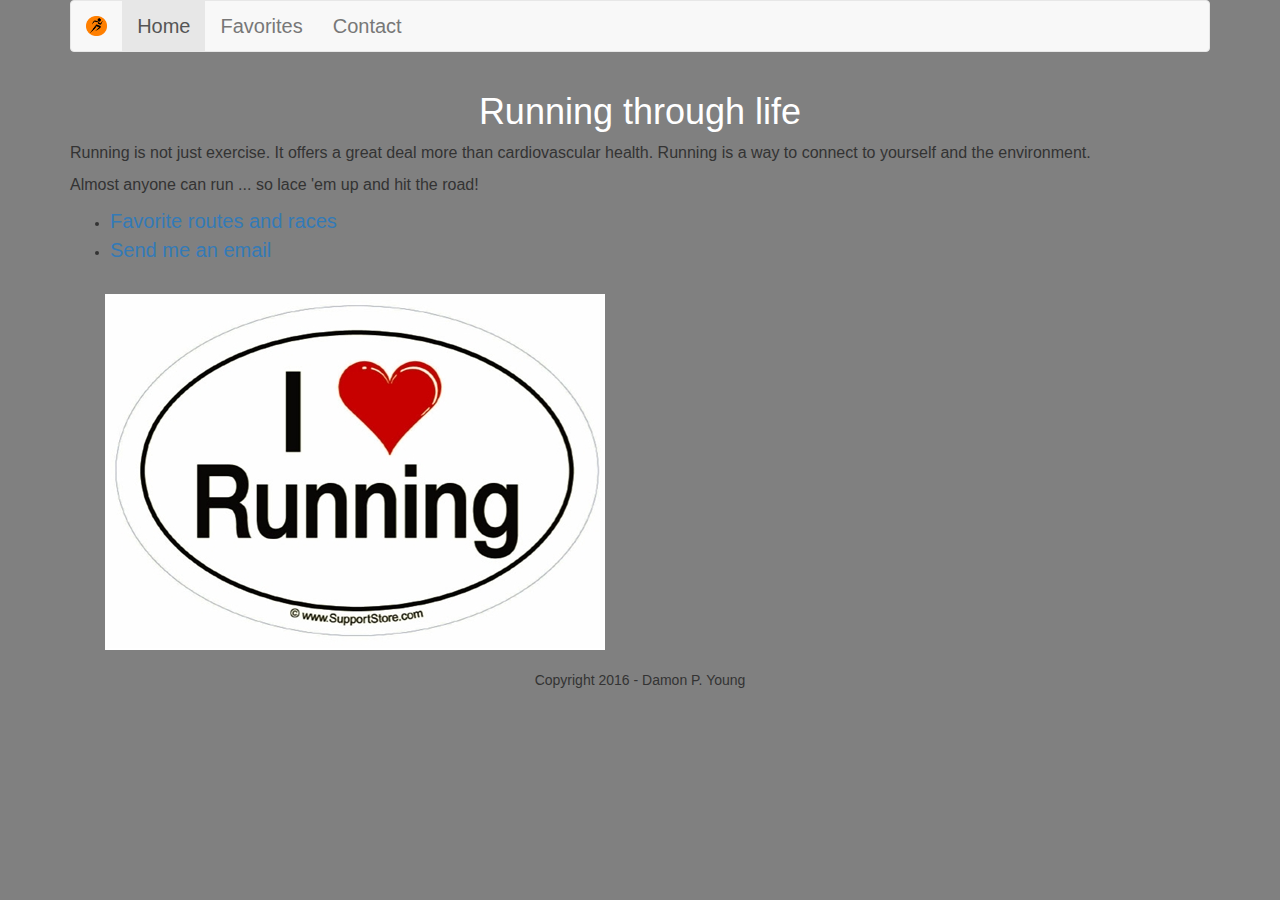
==== index.html @ 0b390daf "initial site upload" ====
<!DOCTYPE html>
<html>
	<head>
		<meta charset="UTF-8">
		<meta http-equiv="X-UA-Compatible" content="IE=edge">
		<meta name="viewport" content="width=device-width, initial-scale=1">
		<title>Running through life</title>
		<meta name="description" content="A running site to help learn HTML">
		<meta name="keywords" content="damon, demo">
		<meta name="author" content="Damon">

		<link rel="stylesheet" type="text/css" href="css/bootstrap.min.css">
		<link rel="stylesheet" type="text/css" href="styles.css">
	</head>

	<body>
	<section class="container">

      <nav class="navbar navbar-default">
        <div class="container-fluid">
          <div class="navbar-header">
            <button type="button" class="navbar-toggle collapsed" data-toggle="collapse" data-target="#navbar" aria-expanded="false" aria-controls="navbar">
              <span class="sr-only">Toggle navigation</span>
              <span class="icon-bar"></span>
              <span class="icon-bar"></span>
              <span class="icon-bar"></span>
            </button>
            <img class="navbar-brand" src="man-running-orange-clip-art.png" alt="Running icon." title="Running icon.">
          </div>
          <div id="navbar" class="navbar-collapse collapse">
            <ul class="nav navbar-nav">
              <li class="active"><a href="#">Home</a></li>
              <li><a href="favorites.html">Favorites</a></li>
              <li><a href="contact.html">Contact</a></li>
            </ul>
          </div><!--/.nav-collapse -->
        </div><!--/.container-fluid -->
      </nav>

		<section class="row">
			<header class="col-sm-12">
				<h1>Running through life</h1>
			</header>
		</section>

		<section class="row">
			<section class="col-sm-12">
				<p id="introduction">Running is not just exercise. It offers a great deal more than cardiovascular health. Running is a way to connect to yourself and the environment. </p>
				<p id="motivate">Almost anyone can run ... so lace 'em up and hit the road!</p>
				<ul>
					<li><a href="favorites.html" title="Navigate to my favorite races.">Favorite routes and races</a></li>
					<li><a href="contact.html" title="Navigate to contact form.">Send me an email</a></li>
				</ul>
			</section>

		</section>

		<section class="col-sm-6">
			<img class="img-responsive" src="iloverunning.jpg" title="I love running image." alt="I love running image.">
		</section>

		<section class="row">
			<footer class="col-sm-12"></footer>
		</section>

  		<script src="js/bootstrap.min.js"></script>
  		<script src="js/bootstrap.js"></script>
  		<script src="https://ajax.googleapis.com/ajax/libs/jquery/1.11.3/jquery.min.js"></script>

	</body>




</html>
---- styles.css ----
body {
	background-color: gray;
}

img {
	padding: 20px;

}

h1 {
	color: white;
	text-align: center;
}

input {
	padding: 5px;
	margin: 5px;
}

.routeTable {
	padding: 10px;
	margin: 20px;
	font-size: 18px;

}

#introduction {
	font-size: 16px;
	font-family: Arial;
}

a:hover {
	font-weight: bold;
}

a {
	font-size: 20px;
}

label {
	color: blue;
}

th {
	font-size: 24px;
}


#motivate {
	font-size: 16px;
	font-family: Arial;
}

p {
	font-size: 18px;
}


footer:before {
	content: "Copyright 2016 - Damon P. Young";
}

footer {
	text-align: center;
}

header {
	text-align: center;
}
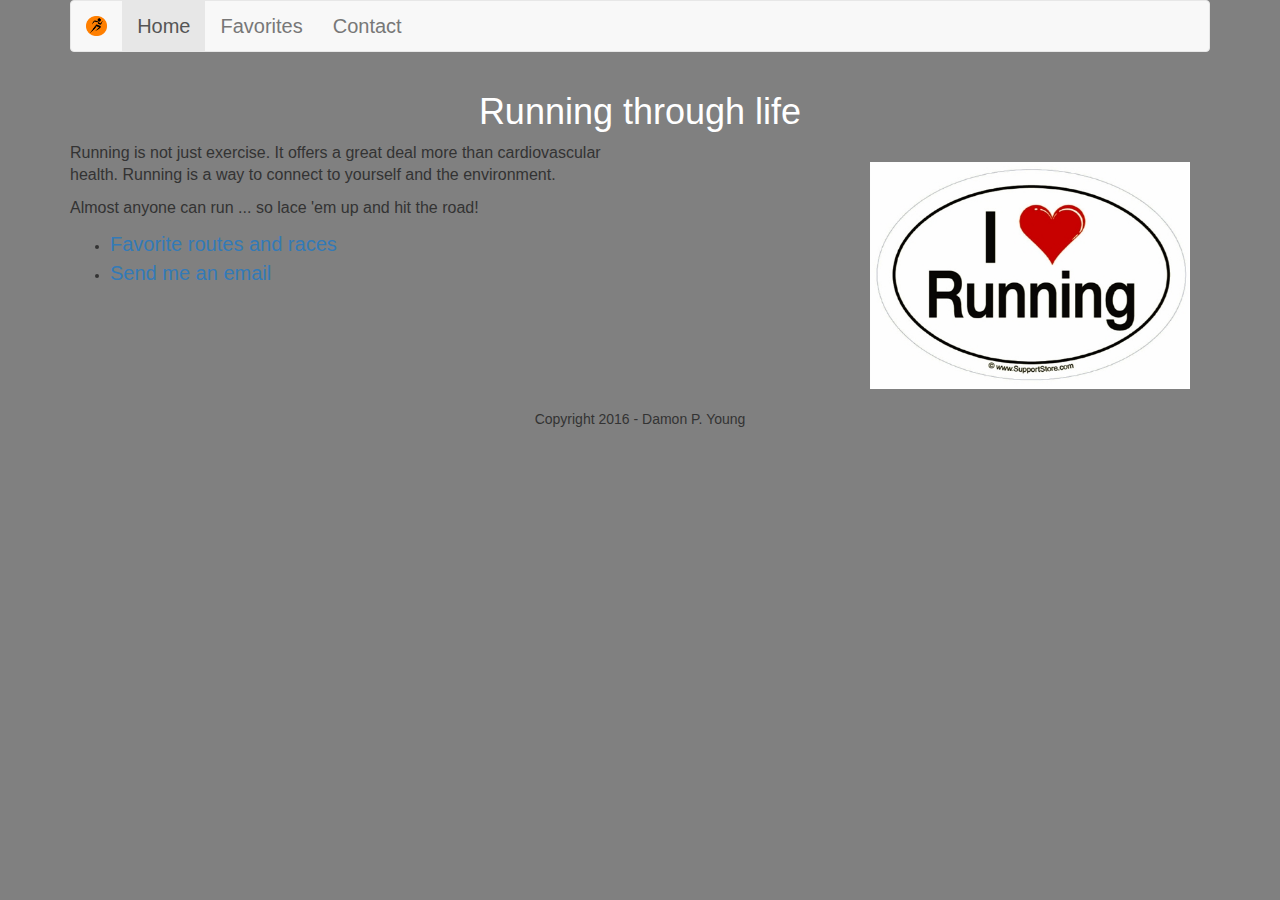
==== commit 03abff59: "fixed spacing of contact buttons." ====
--- a/index.html
+++ b/index.html
@@ -44,7 +44,7 @@
 		</section>
 
 		<section class="row">
-			<section class="col-sm-12">
+			<section class="col-sm-6">
 				<p id="introduction">Running is not just exercise. It offers a great deal more than cardiovascular health. Running is a way to connect to yourself and the environment. </p>
 				<p id="motivate">Almost anyone can run ... so lace 'em up and hit the road!</p>
 				<ul>
@@ -53,19 +53,21 @@
 				</ul>
 			</section>
 
-		</section>
+			<section class="col-sm-2">
+			</section>
 
-		<section class="col-sm-6">
-			<img class="img-responsive" src="iloverunning.jpg" title="I love running image." alt="I love running image.">
+			<section class="col-sm-4">
+				<img class="img-responsive" src="iloverunning.jpg" title="I love running image." alt="I love running image.">
+			</section>
 		</section>
 
 		<section class="row">
 			<footer class="col-sm-12"></footer>
 		</section>
 
-  		<script src="js/bootstrap.min.js"></script>
-  		<script src="js/bootstrap.js"></script>
-  		<script src="https://ajax.googleapis.com/ajax/libs/jquery/1.11.3/jquery.min.js"></script>
+  <script src="https://ajax.googleapis.com/ajax/libs/jquery/1.11.3/jquery.min.js"></script>
+
+  <script src="https://maxcdn.bootstrapcdn.com/bootstrap/3.3.6/js/bootstrap.min.js" integrity="sha384-0mSbJDEHialfmuBBQP6A4Qrprq5OVfW37PRR3j5ELqxss1yVqOtnepnHVP9aJ7xS" crossorigin="anonymous"></script>
 
 	</body>
 
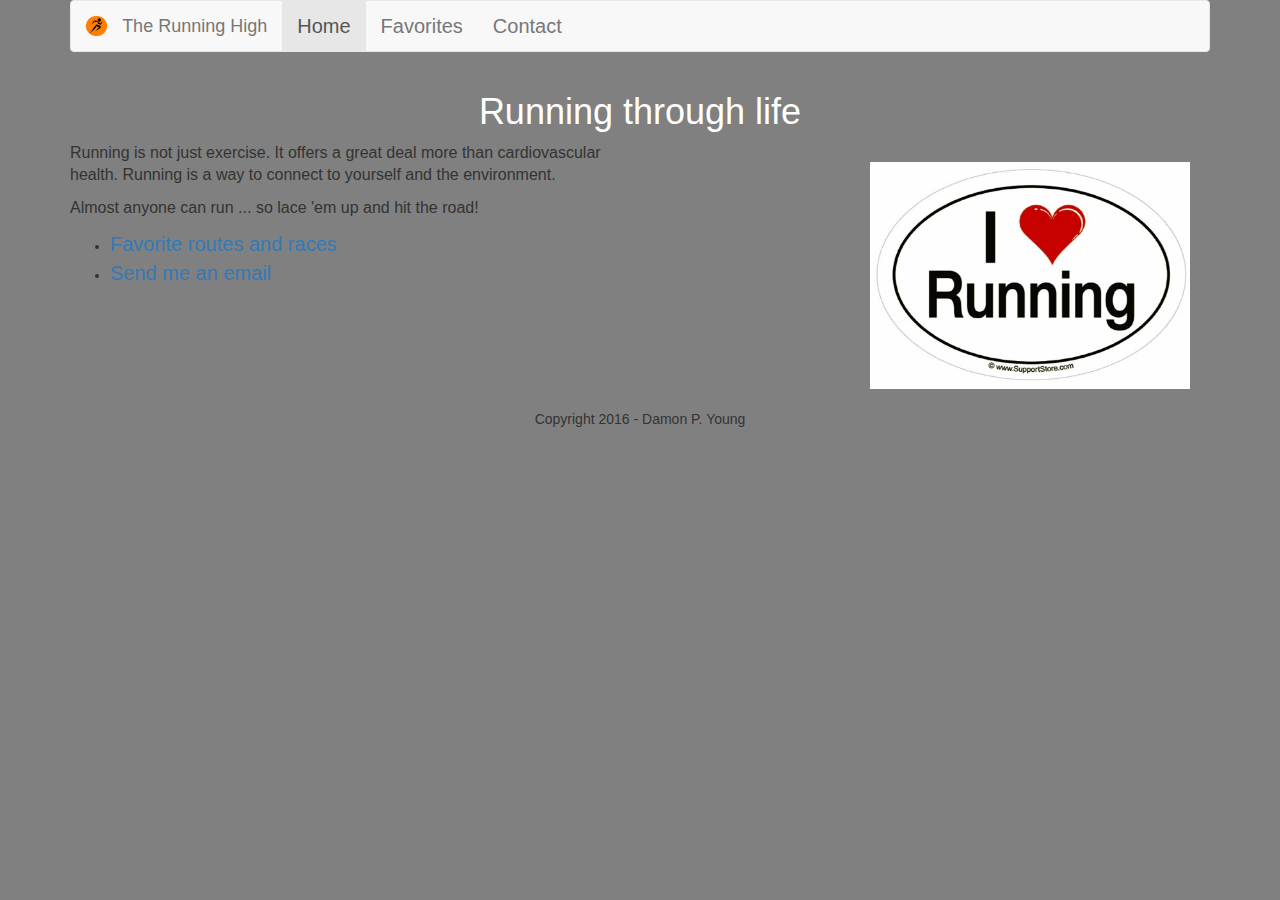
==== commit d6f4fcfb: ""added title to navbar"" ====
--- a/index.html
+++ b/index.html
@@ -26,6 +26,7 @@
               <span class="icon-bar"></span>
             </button>
             <img class="navbar-brand" src="man-running-orange-clip-art.png" alt="Running icon." title="Running icon.">
+          	<span class="navbar-brand">The Running High</span>
           </div>
           <div id="navbar" class="navbar-collapse collapse">
             <ul class="nav navbar-nav">
--- a/styles.css
+++ b/styles.css
@@ -1,5 +1,6 @@
 body {
-	background-color: gray;
+	background: gray;
+	
 }
 
 img {
@@ -67,4 +68,3 @@
 header {
 	text-align: center;
 }
-
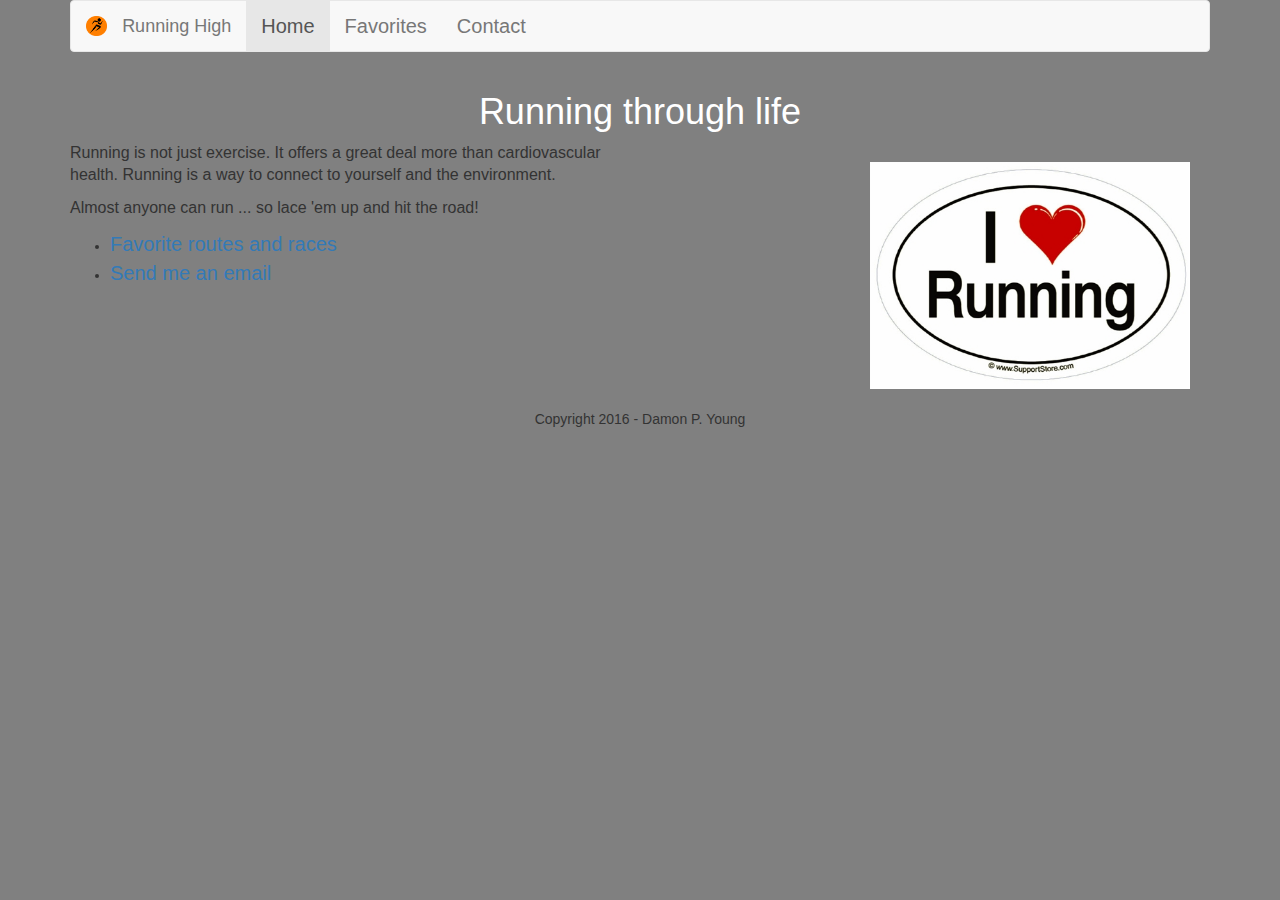
==== commit dfa1229e: "changed title" ====
--- a/index.html
+++ b/index.html
@@ -26,7 +26,7 @@
               <span class="icon-bar"></span>
             </button>
             <img class="navbar-brand" src="man-running-orange-clip-art.png" alt="Running icon." title="Running icon.">
-          	<span class="navbar-brand">The Running High</span>
+          	<span class="navbar-brand">Running High</span>
           </div>
           <div id="navbar" class="navbar-collapse collapse">
             <ul class="nav navbar-nav">
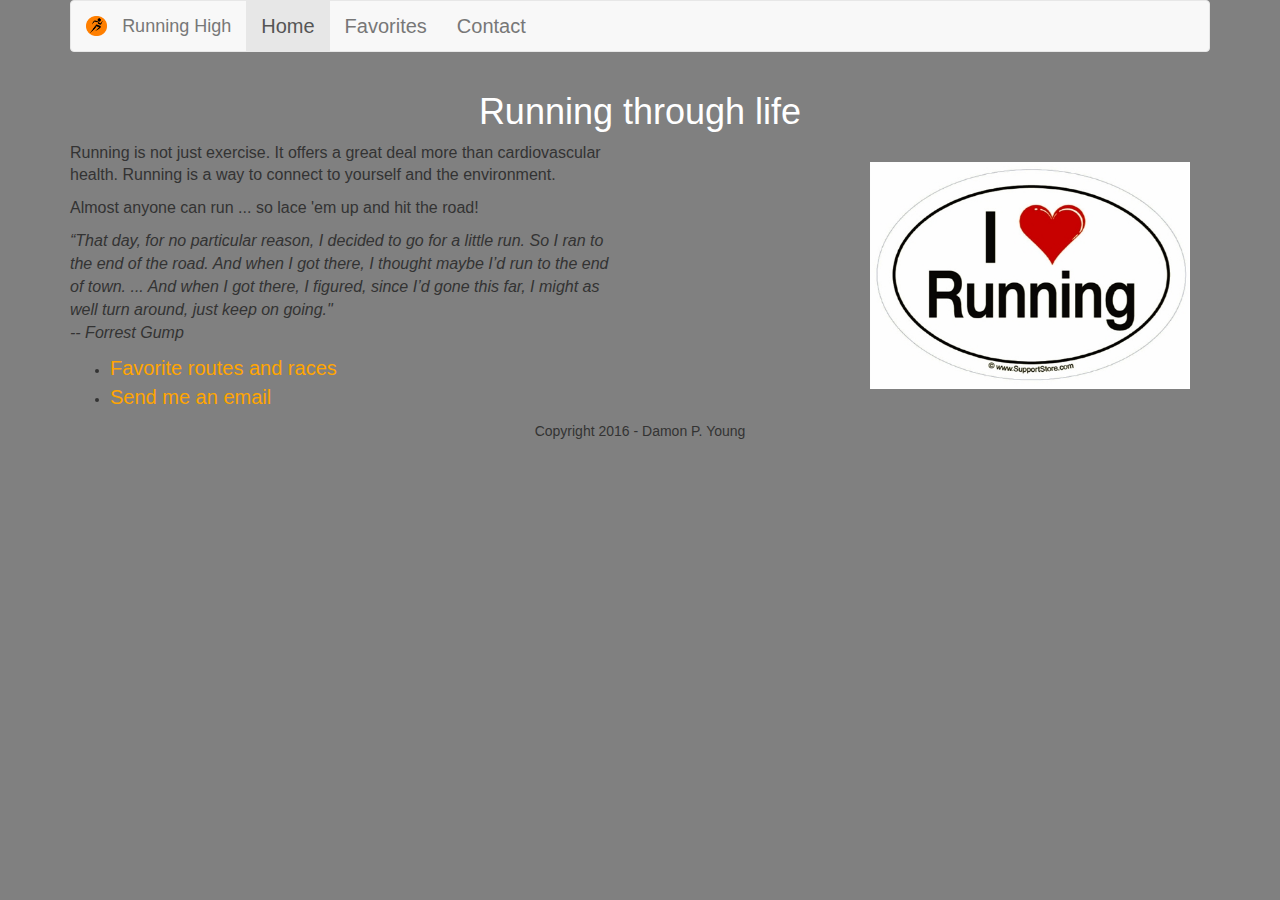
==== commit 026608a1: "changed color of links, added quote" ====
--- a/index.html
+++ b/index.html
@@ -48,6 +48,8 @@
 			<section class="col-sm-6">
 				<p id="introduction">Running is not just exercise. It offers a great deal more than cardiovascular health. Running is a way to connect to yourself and the environment. </p>
 				<p id="motivate">Almost anyone can run ... so lace 'em up and hit the road!</p>
+				<p class="quote">“That day, for no particular reason, I decided to go for a little run. So I ran to the end of the road. And when I got there, I thought maybe I’d run to the end of town. ... And when I got there, I figured, since I’d gone this far, I might as well turn around, just keep on going." <br />-- Forrest Gump</p>
+  					
 				<ul>
 					<li><a href="favorites.html" title="Navigate to my favorite races.">Favorite routes and races</a></li>
 					<li><a href="contact.html" title="Navigate to contact form.">Send me an email</a></li>
--- a/styles.css
+++ b/styles.css
@@ -36,10 +36,15 @@
 
 a {
 	font-size: 20px;
+	color: orange;
 }
 
 label {
 	color: blue;
+}
+
+input {
+	align: right;
 }
 
 th {
@@ -68,3 +73,12 @@
 header {
 	text-align: center;
 }
+
+#comments {
+	width: 100%;
+}
+
+.quote {
+	font-size: 16px;
+	font-style: italic;
+}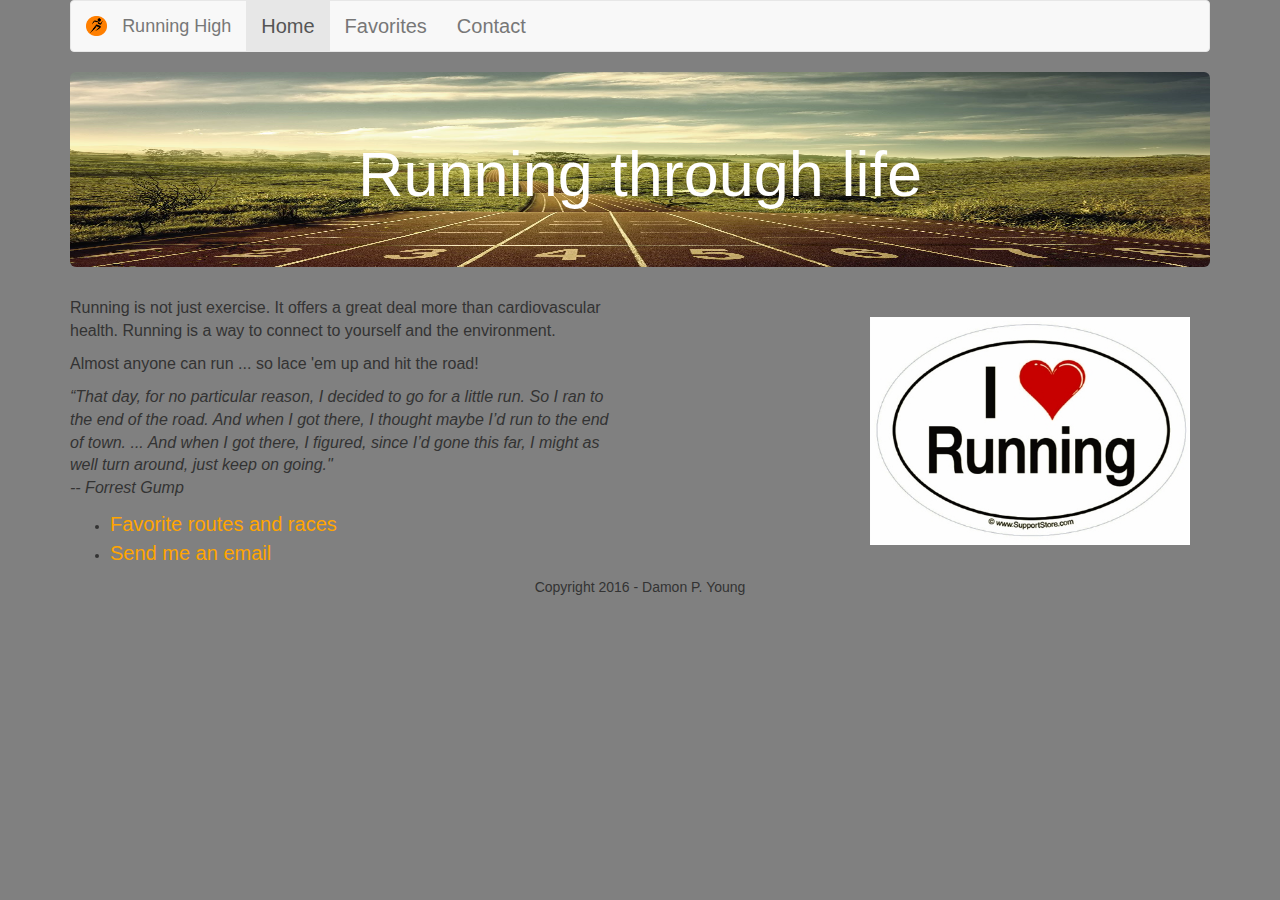
==== commit 7e4283d6: "added jumbotron, image" ====
--- a/index.html
+++ b/index.html
@@ -15,6 +15,7 @@
 
 	<body>
 	<section class="container">
+
 
       <nav class="navbar navbar-default">
         <div class="container-fluid">
@@ -38,11 +39,11 @@
         </div><!--/.container-fluid -->
       </nav>
 
-		<section class="row">
-			<header class="col-sm-12">
-				<h1>Running through life</h1>
-			</header>
-		</section>
+      	<div class="jumbotron jumbotron-fluid">
+  			<div class="container">
+    			<h1>Running through life</h1>
+    		</div>
+		</div>
 
 		<section class="row">
 			<section class="col-sm-6">
--- a/styles.css
+++ b/styles.css
@@ -81,4 +81,14 @@
 .quote {
 	font-size: 16px;
 	font-style: italic;
+}
+
+.jumbotron {
+	background-image: url("Running-Wallpaper-HD.jpg");
+	background-size: 100% 100%;
+}
+
+.jumbotron  h1 {
+	color: white;
+	text-align: center;
 }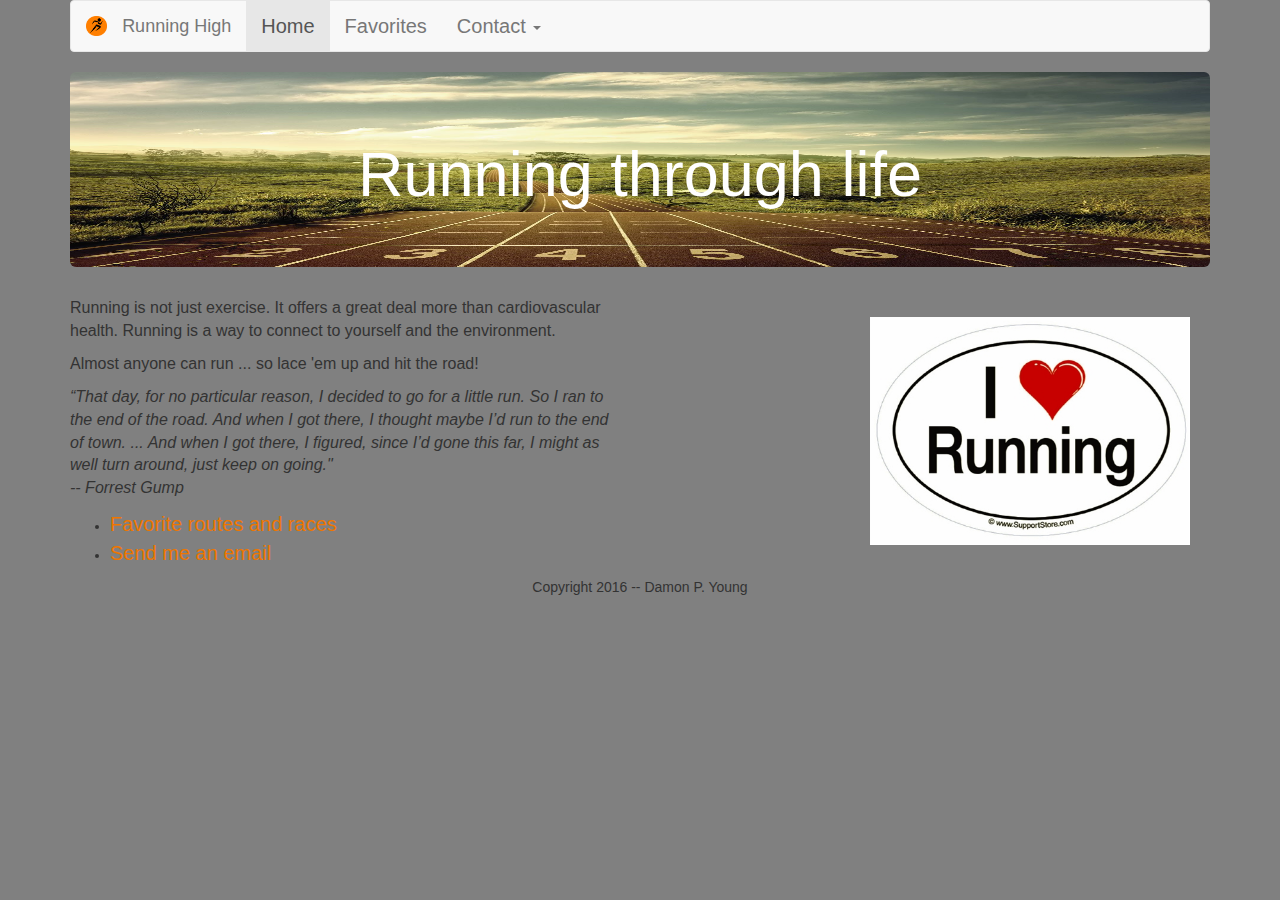
==== commit 79c477b0: "modified navbar with social media links" ====
--- a/index.html
+++ b/index.html
@@ -17,27 +17,36 @@
 	<section class="container">
 
 
-      <nav class="navbar navbar-default">
-        <div class="container-fluid">
-          <div class="navbar-header">
-            <button type="button" class="navbar-toggle collapsed" data-toggle="collapse" data-target="#navbar" aria-expanded="false" aria-controls="navbar">
-              <span class="sr-only">Toggle navigation</span>
-              <span class="icon-bar"></span>
-              <span class="icon-bar"></span>
-              <span class="icon-bar"></span>
-            </button>
-            <img class="navbar-brand" src="man-running-orange-clip-art.png" alt="Running icon." title="Running icon.">
-          	<span class="navbar-brand">Running High</span>
-          </div>
-          <div id="navbar" class="navbar-collapse collapse">
-            <ul class="nav navbar-nav">
-              <li class="active"><a href="#">Home</a></li>
-              <li><a href="favorites.html">Favorites</a></li>
-              <li><a href="contact.html">Contact</a></li>
-            </ul>
-          </div><!--/.nav-collapse -->
-        </div><!--/.container-fluid -->
-      </nav>
+	    <nav class="navbar navbar-default">
+	        <div class="container-fluid">
+	        	<div class="navbar-header">
+	          		<img class="navbar-brand" src="man-running-orange-clip-art.png" alt="Running icon." title="Running icon.">
+          			<span class="navbar-brand">Running High</span>	          		
+	            	<button type="button" class="navbar-toggle collapsed" data-toggle="collapse" data-target="#navbar" aria-expanded="false" aria-controls="navbar">
+	              		<span class="sr-only">Toggle navigation</span>
+	              		<span class="icon-bar"></span>
+	              		<span class="icon-bar"></span>
+	              		<span class="icon-bar"></span>
+	            	</button>
+	        	</div>
+	            
+	            <div id="navbar" class="navbar-collapse collapse">
+	            	<ul class="nav navbar-nav">
+	              		<li class="active"><a href="index.html">Home</a></li>
+	              		<li><a href="favorites.html">Favorites</a></li>
+	              		<li class="dropdown"><a class="dropdown-toggle" data-toggle="dropdown" role="button" aria-haspopup="true" aria-expanded="false" href="">Contact <span class="caret"></span></a>
+	              			<ul class="dropdown-menu">
+	              				<li><a href="contact.html">Email</a></li>
+	              				<li><a href="https://www.facebook.com/damon.young.370" target="_blank">Facebook</a></li>
+								<li><a href="https://twitter.com/DamonPYoung" target="_blank">Twitter</a></li>
+								<li><a href="https://www.linkedin.com/in/damonpyoung" target="_blank">LinkedIn</a></li>
+							</ul>
+	              		</li>
+
+	            	</ul>
+	          	</div><!--/.nav-collapse -->
+	        </div><!--/.container-fluid -->
+	    </nav>
 
       	<div class="jumbotron jumbotron-fluid">
   			<div class="container">
@@ -69,9 +78,9 @@
 			<footer class="col-sm-12"></footer>
 		</section>
 
-  <script src="https://ajax.googleapis.com/ajax/libs/jquery/1.11.3/jquery.min.js"></script>
+		  <script src="https://ajax.googleapis.com/ajax/libs/jquery/1.11.3/jquery.min.js"></script>
 
-  <script src="https://maxcdn.bootstrapcdn.com/bootstrap/3.3.6/js/bootstrap.min.js" integrity="sha384-0mSbJDEHialfmuBBQP6A4Qrprq5OVfW37PRR3j5ELqxss1yVqOtnepnHVP9aJ7xS" crossorigin="anonymous"></script>
+		  <script src="https://maxcdn.bootstrapcdn.com/bootstrap/3.3.6/js/bootstrap.min.js" integrity="sha384-0mSbJDEHialfmuBBQP6A4Qrprq5OVfW37PRR3j5ELqxss1yVqOtnepnHVP9aJ7xS" crossorigin="anonymous"></script>
 
 	</body>
 
--- a/styles.css
+++ b/styles.css
@@ -36,7 +36,7 @@
 
 a {
 	font-size: 20px;
-	color: orange;
+	color: #EE7600;
 }
 
 label {
@@ -63,7 +63,7 @@
 
 
 footer:before {
-	content: "Copyright 2016 - Damon P. Young";
+	content: "Copyright 2016 -- Damon P. Young";
 }
 
 footer {
